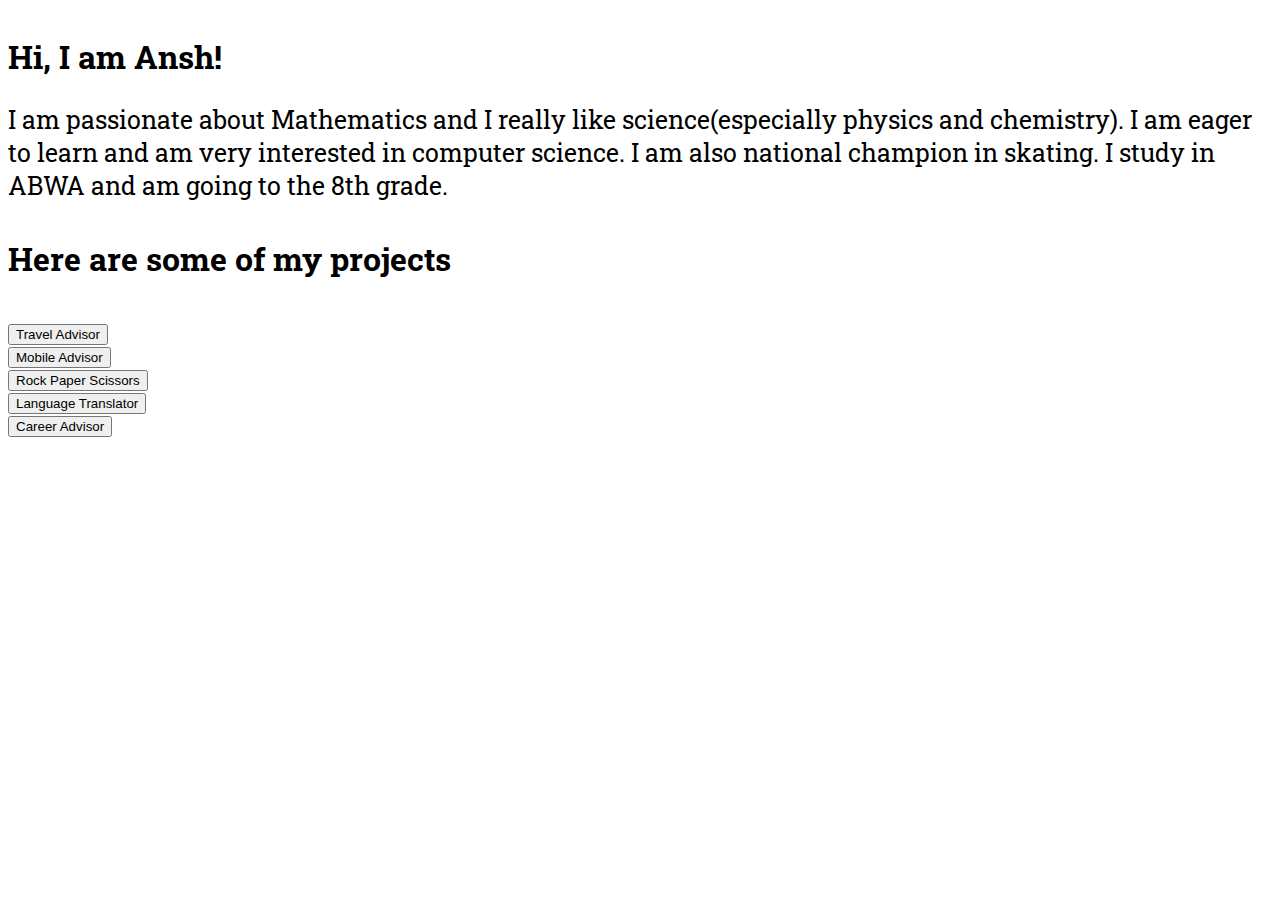
==== index.html @ 47e6f00f "Add files via upload" ====
<!DOCTYPE html>
<html>
<head>
	<title>Ansh Marfatia | Portfolio</title>
	<link rel="stylesheet" type="text/css" href="https://bootswatch.com/4/cyborg/bootstrap.min.css">
	<link rel="stylesheet" type="text/css" href="style.css">
	<link href="https://fonts.googleapis.com/css2?family=Roboto+Slab:wght@800&display=swap" rel="stylesheet">
</head>
<body>
<div class="container">
<div class="row">
<div class="col-md-6">
	<h1>Hi, I am Ansh!</h1>
	<p>I am passionate about Mathematics and I really like science(especially physics and chemistry). I am eager to learn and am very interested in computer science. I am also national champion in skating. I study in ABWA and am going to the 8th grade.</p>
</div>
<div class="col-md-6">
</div>			
</div>
<h1>Here are some of my projects</h1><br>
<a href="travel.html"><button type="button" class="btn btn-primary btn-lg btn-block">Travel Advisor</button></a><br>
<a href="mobile.html"><button type="button" class="btn btn-primary btn-lg btn-block">Mobile Advisor</button></a><br>
<a href="rps.html"><button type="button" class="btn btn-primary btn-lg btn-block">Rock Paper Scissors</button></a><br>
<a href="language.html"><button type="button" class="btn btn-primary btn-lg btn-block">Language Translator</button></a><br>
<a href="career.html"><button type="button" class="btn btn-primary btn-lg btn-block">Career Advisor</button></a><br><br><br>

</div>
</body>
</html>
---- style.css ----
h1{
	margin-top: 35px;
}

p{
	font-size: 25px;
}

iframe{
	width: 550px;
	height: 85vh;
	margin: 0 auto;
	display: block;
}

body{
	font-family: 'Roboto Slab', serif;
}
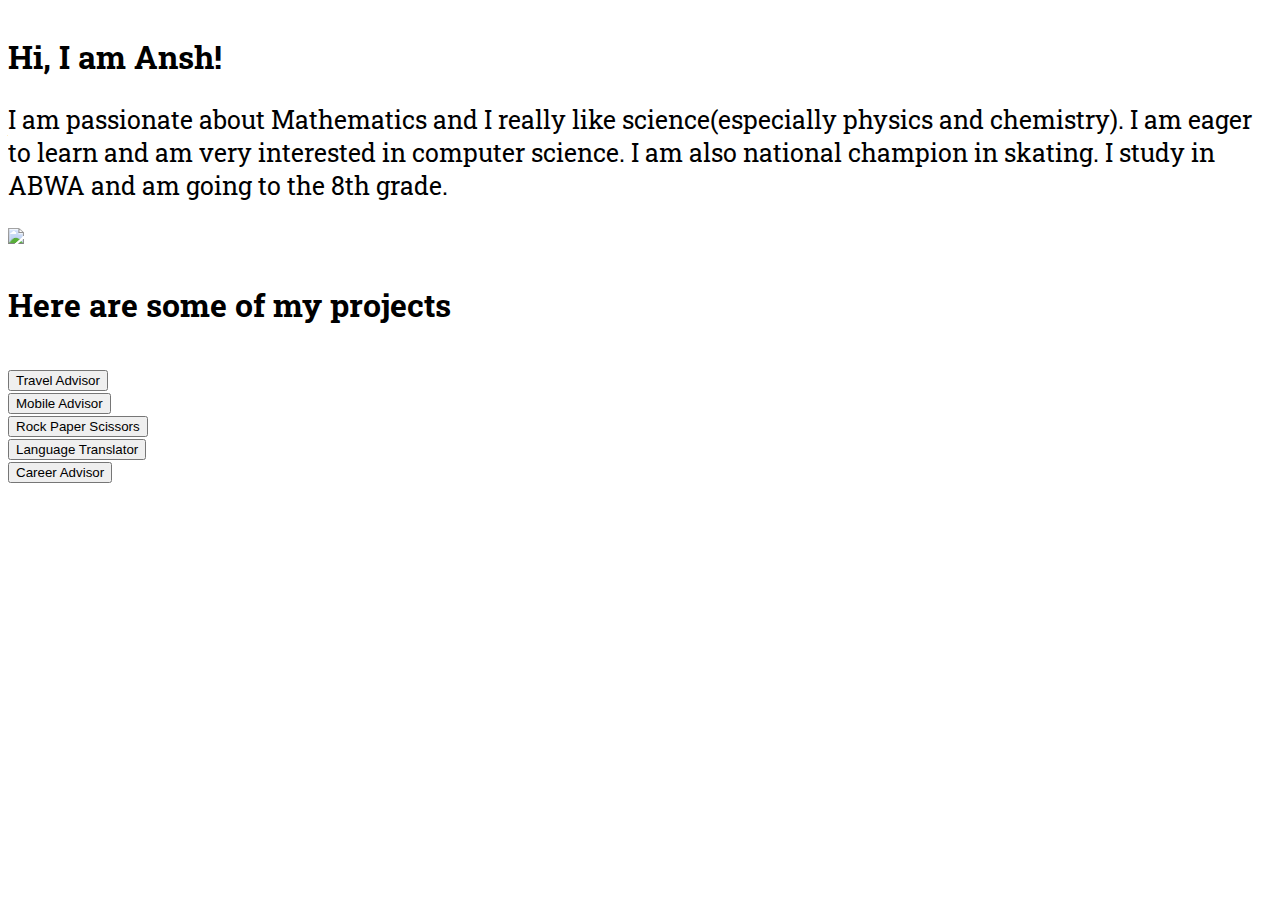
==== commit 4c526bac: "Add files via upload" ====
--- a/index.html
+++ b/index.html
@@ -14,6 +14,7 @@
 	<p>I am passionate about Mathematics and I really like science(especially physics and chemistry). I am eager to learn and am very interested in computer science. I am also national champion in skating. I study in ABWA and am going to the 8th grade.</p>
 </div>
 <div class="col-md-6">
+	<img src="https://lh3.googleusercontent.com/[base64]w751-h946-no?authuser=0">
 </div>			
 </div>
 <h1>Here are some of my projects</h1><br>
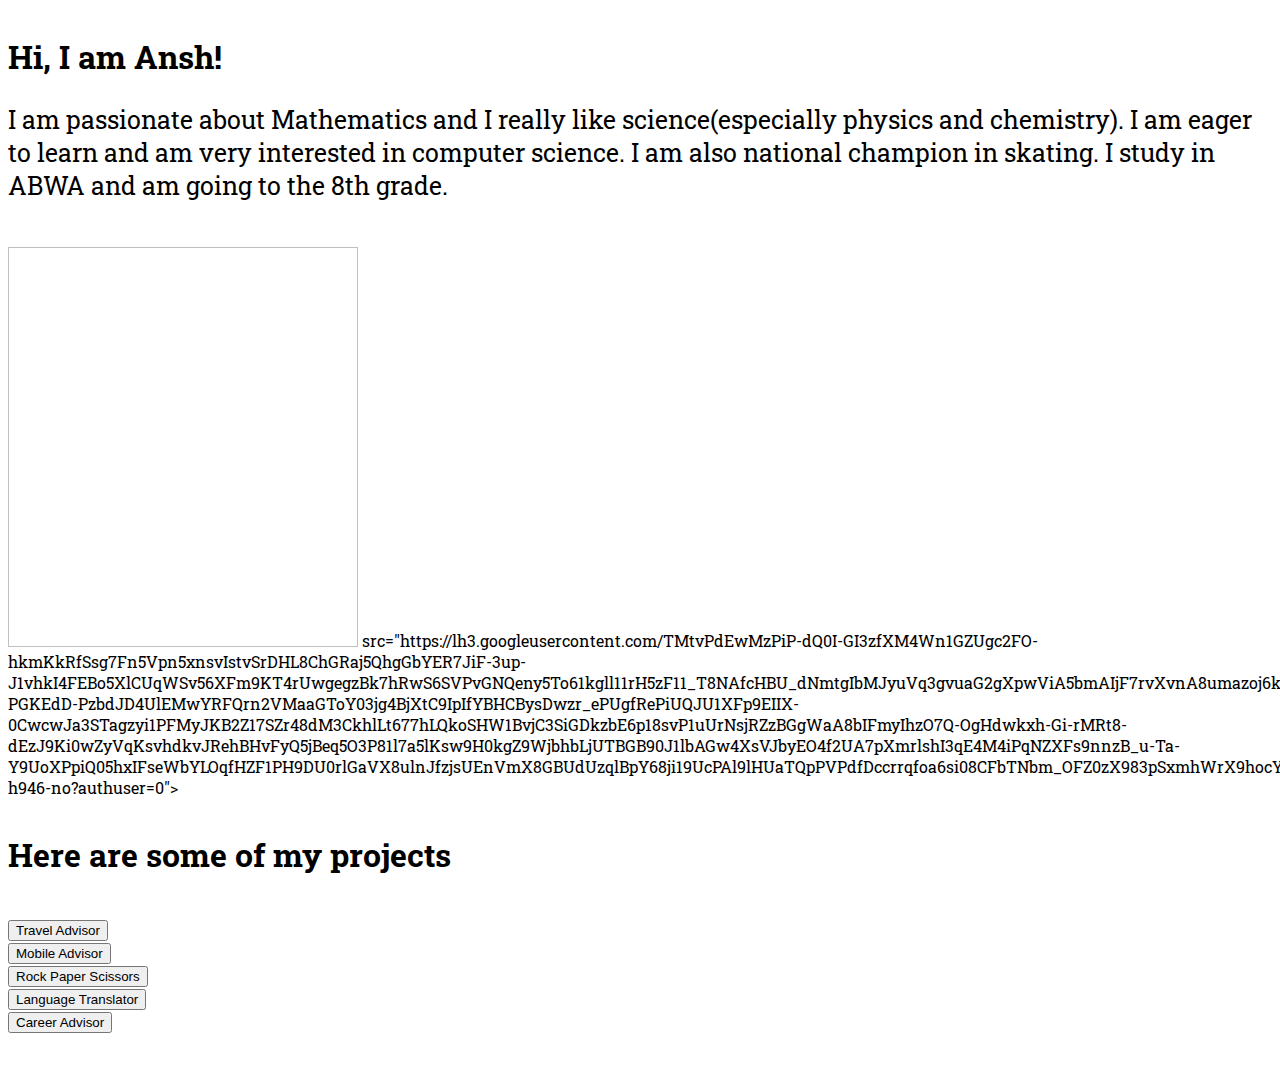
==== commit 3649b453: "Add files via upload" ====
--- a/index.html
+++ b/index.html
@@ -14,7 +14,7 @@
 	<p>I am passionate about Mathematics and I really like science(especially physics and chemistry). I am eager to learn and am very interested in computer science. I am also national champion in skating. I study in ABWA and am going to the 8th grade.</p>
 </div>
 <div class="col-md-6">
-	<img src="https://lh3.googleusercontent.com/[base64]w751-h946-no?authuser=0">
+	<img style="height: 400px;width: 350px;margin-top: 20px;s"> src="https://lh3.googleusercontent.com/[base64]w751-h946-no?authuser=0">
 </div>			
 </div>
 <h1>Here are some of my projects</h1><br>
--- a/style.css
+++ b/style.css
@@ -16,5 +16,3 @@
 body{
 	font-family: 'Roboto Slab', serif;
 }
-
-
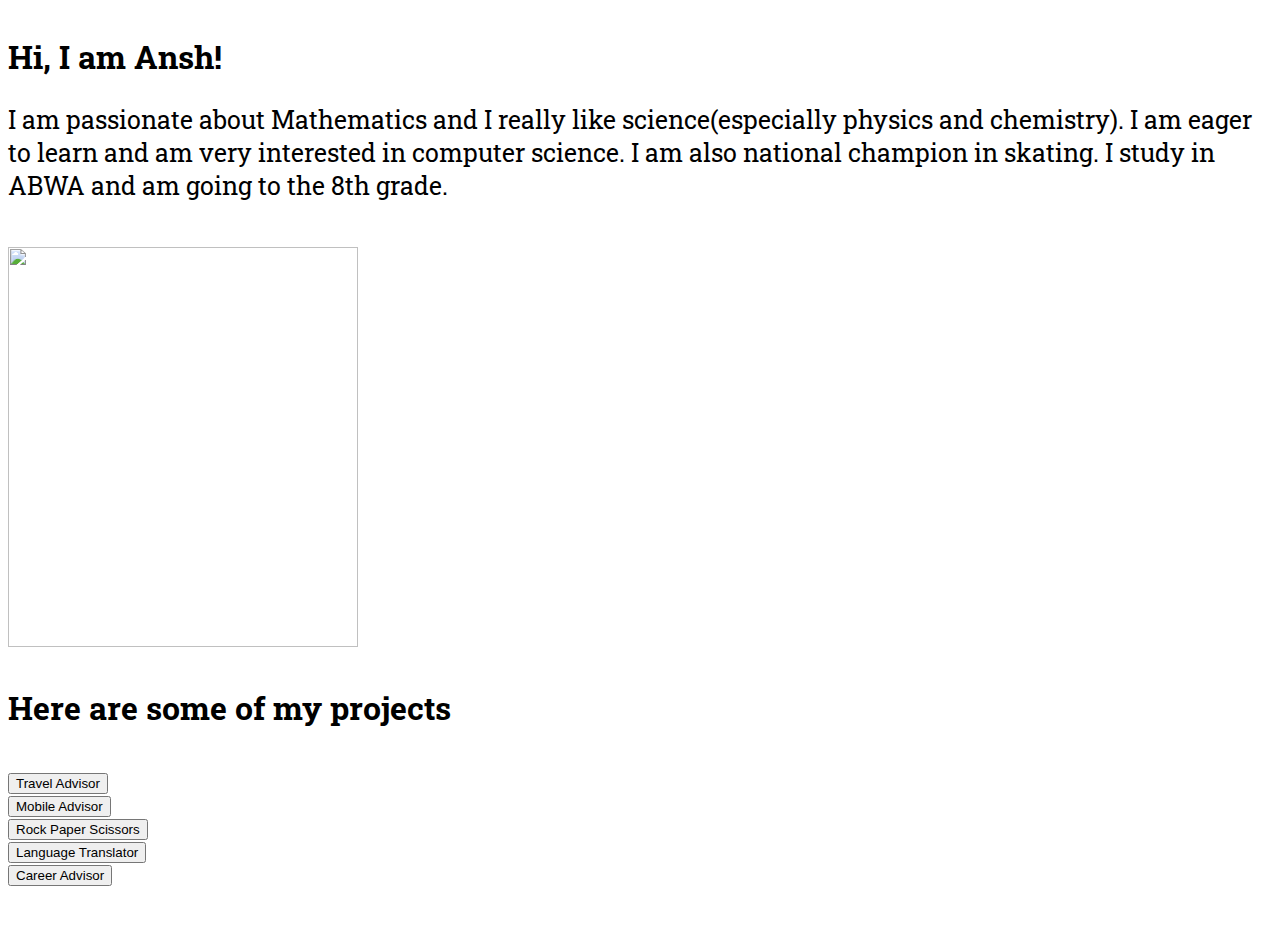
==== commit f716f43a: "Add files via upload" ====
--- a/index.html
+++ b/index.html
@@ -14,7 +14,7 @@
 	<p>I am passionate about Mathematics and I really like science(especially physics and chemistry). I am eager to learn and am very interested in computer science. I am also national champion in skating. I study in ABWA and am going to the 8th grade.</p>
 </div>
 <div class="col-md-6">
-	<img style="height: 400px;width: 350px;margin-top: 20px;s"> src="https://lh3.googleusercontent.com/[base64]w751-h946-no?authuser=0">
+	<img style="height:400px ;width:350px ;margin-top:20px ;" src="Portfolio\Ansh.jpg">
 </div>			
 </div>
 <h1>Here are some of my projects</h1><br>
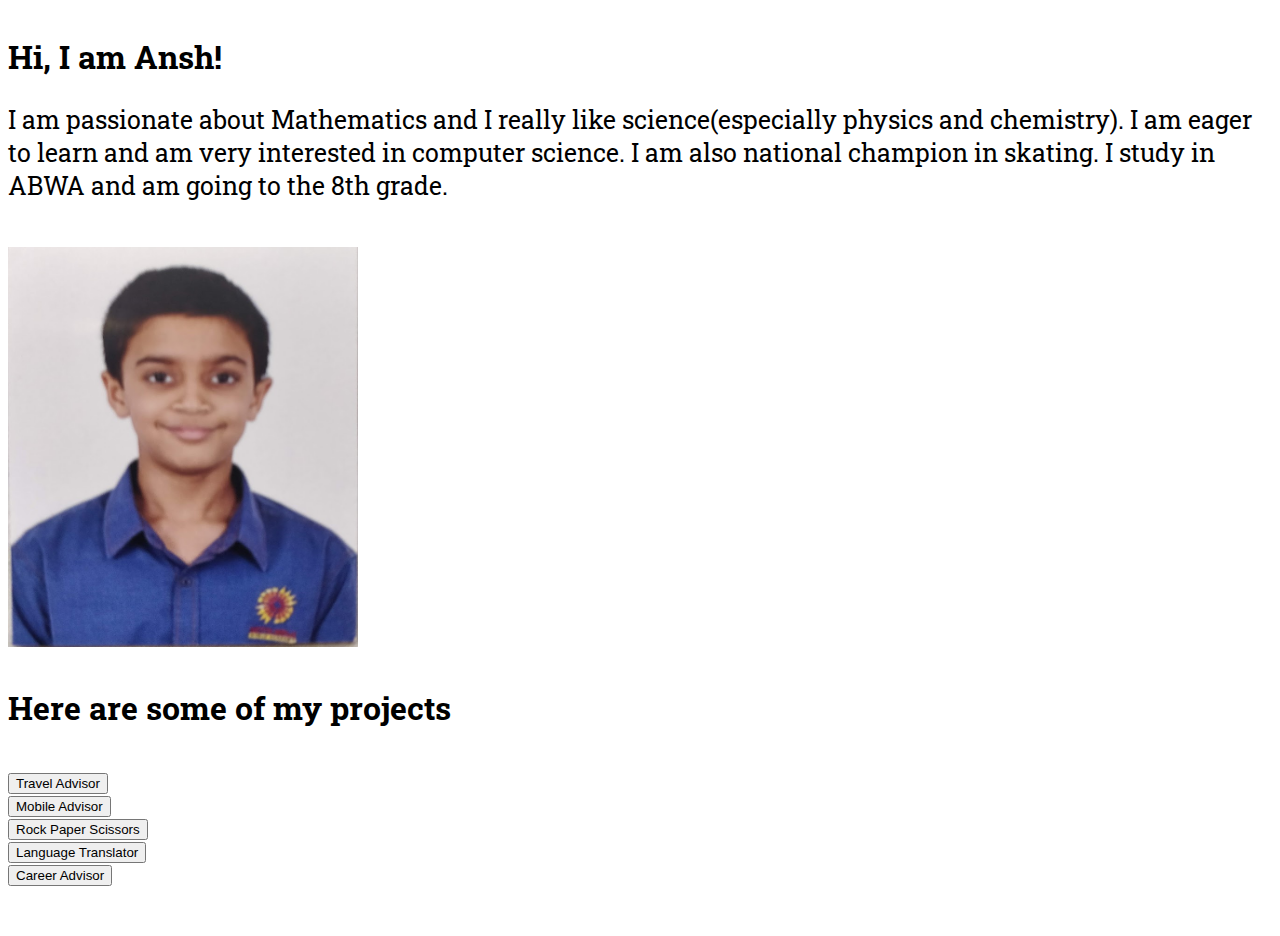
==== commit 687a1202: "Update index.html" ====
--- a/index.html
+++ b/index.html
@@ -14,7 +14,7 @@
 	<p>I am passionate about Mathematics and I really like science(especially physics and chemistry). I am eager to learn and am very interested in computer science. I am also national champion in skating. I study in ABWA and am going to the 8th grade.</p>
 </div>
 <div class="col-md-6">
-	<img style="height:400px ;width:350px ;margin-top:20px ;" src="Portfolio\Ansh.jpg">
+	<img style="height:400px ;width:350px ;margin-top:20px ;" src="Ansh.jpg">
 </div>			
 </div>
 <h1>Here are some of my projects</h1><br>
@@ -26,4 +26,4 @@
 
 </div>
 </body>
-</html>+</html>
